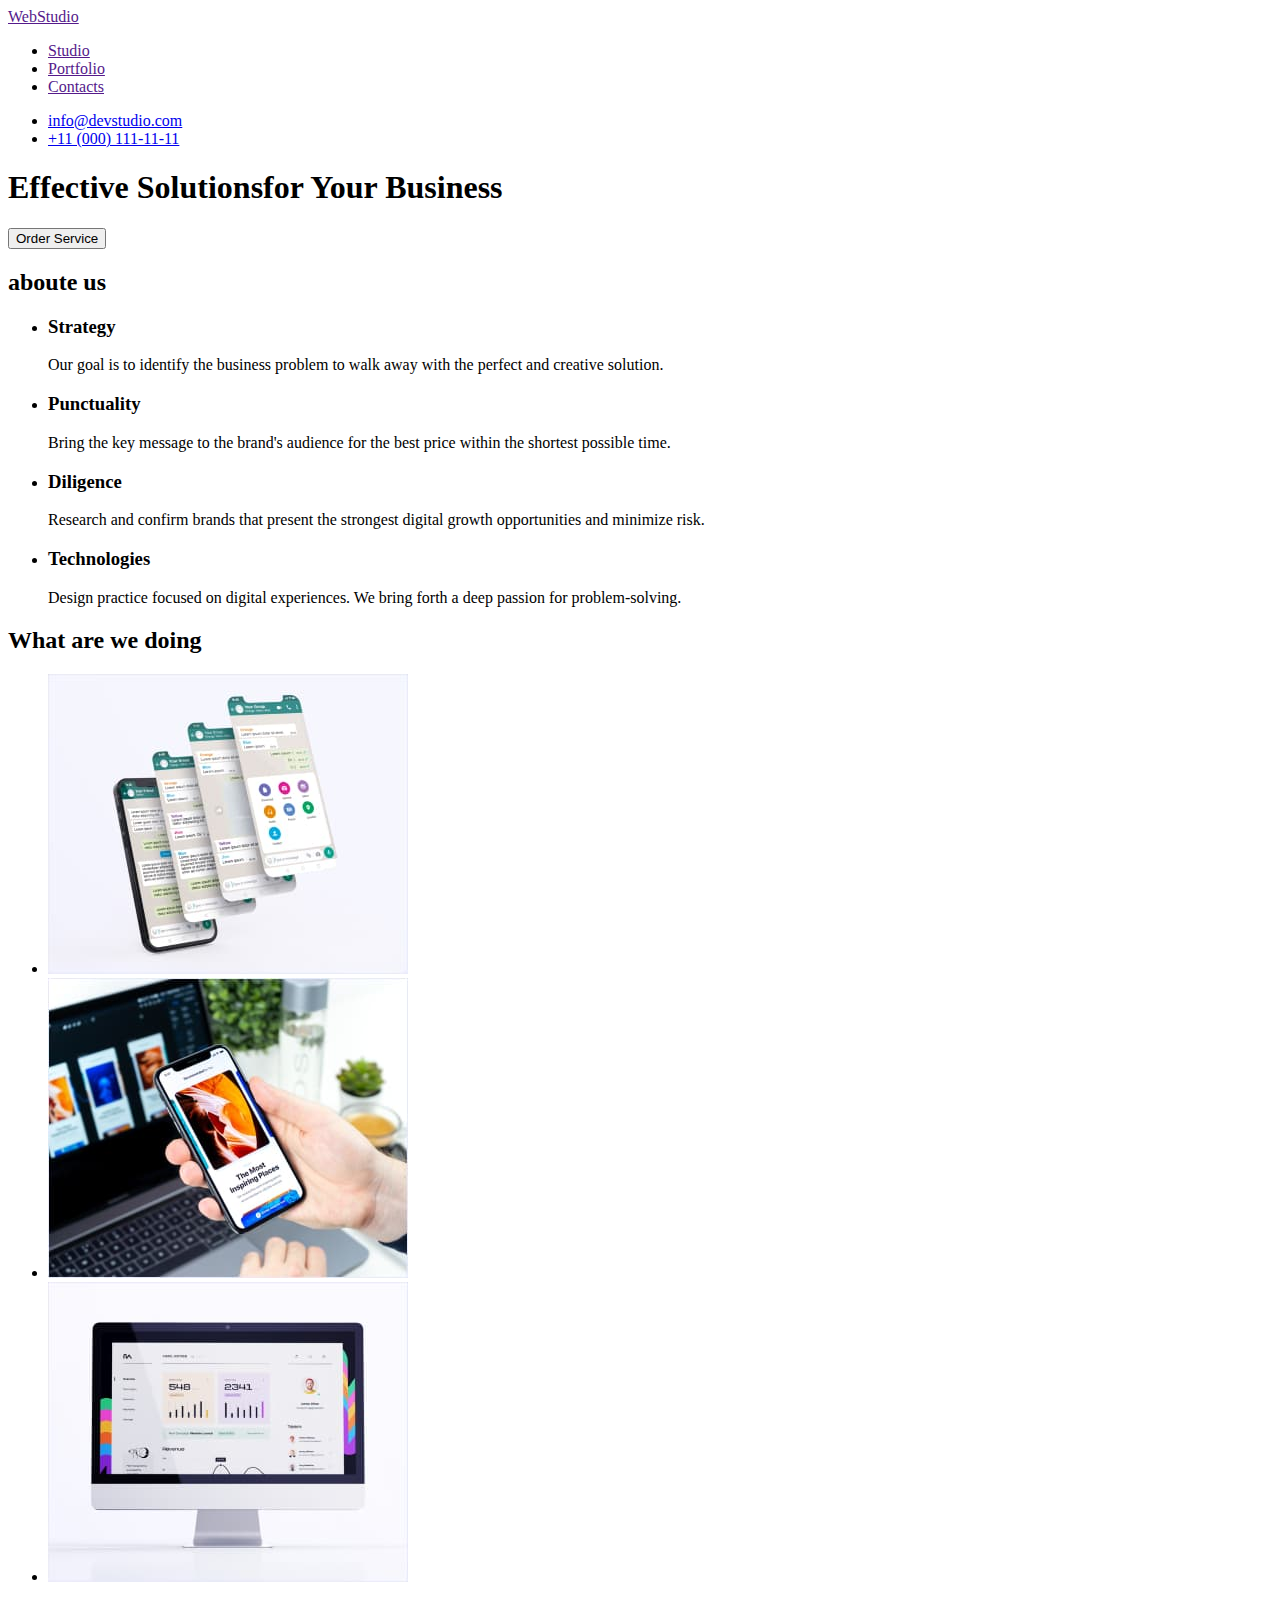
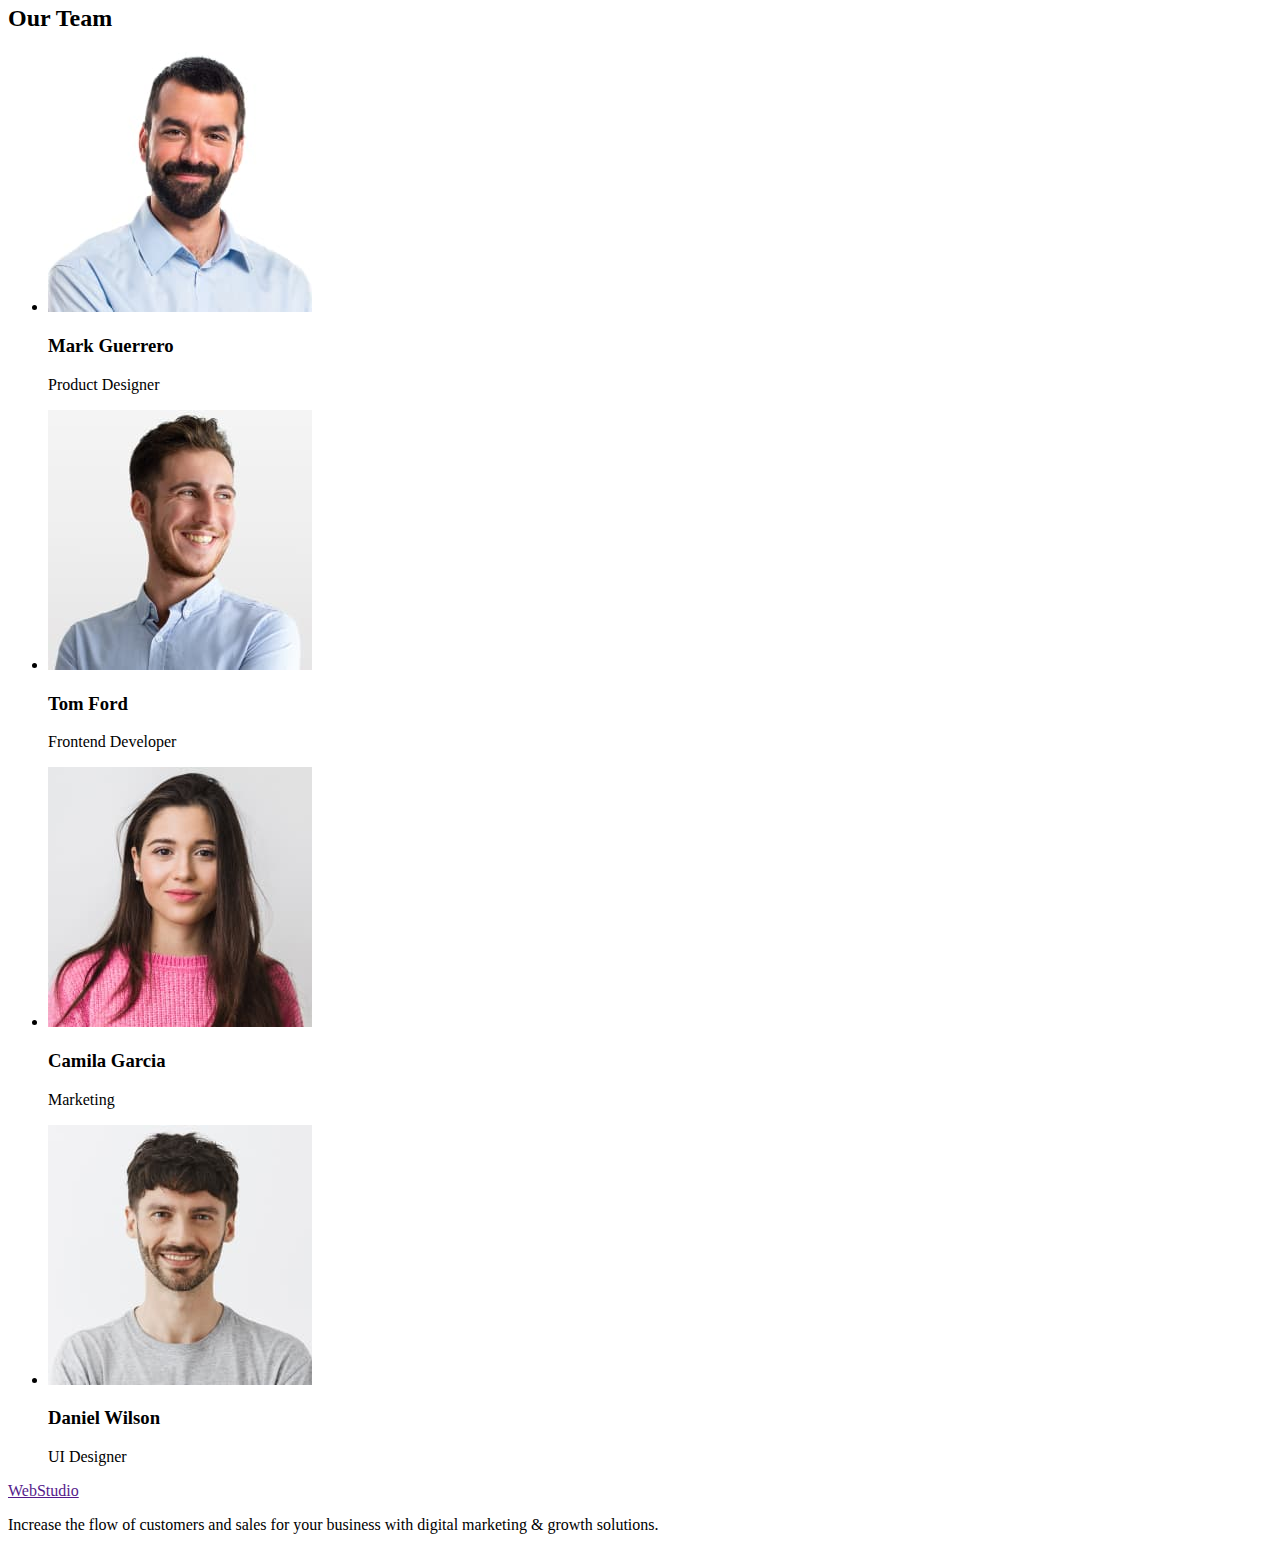
==== index.html @ cd35ba56 "copy" ====
<!DOCTYPE html>
<html lang="en">
<head>
    <meta charset="UTF-8">
    <meta http-equiv="X-UA-Compatible" content="IE=edge">
    <meta name="viewport" content="width=device-width, initial-scale=1.0">
    <title>Document</title>
</head>
<body>
   <header>
    <nav>
        <a href="">WebStudio</a>
        <ul>
        <li><a href="">Studio</a>
        </li>
        <li><a href="">Portfolio</a>
        </li>
        <li><a href="">Contacts</a>
        </li>
        </ul>
    </nav>
    
    <ul>
        <li><a href="mailto:info@devstudio.com">info@devstudio.com</a></li>
        <li><a href="tel:+11(000)111-11-11">+11 (000) 111-11-11</a></li>
    </ul>
   </header>
   <main>
    <!--hero-->
    <section>
        <h1>Effective Solutionsfor Your Business</h1>
        <button type="button">Order Service</button>
    </section>
    <!--about us-->
    <section>
        <h2>aboute us</h2>
        <ul>
            <li>
                <h3>Strategy</h3>
                <p>Our goal is to identify the business
                    problem to walk away with the perfect and creative solution. </p>
            </li>
            <li>
                <h3>Punctuality</h3>
                <p>Bring the key message to the brand's audience for the best price within the shortest possible time.</p>
            </li>
            <li>
                <h3>Diligence</h3>
                <p>Research and confirm brands that present the strongest digital growth opportunities and minimize risk.</p>
            </li>
            <li>
                <h3>Technologies</h3>
                <p>Design practice focused on digital experiences. We bring forth a deep passion for problem-solving.</p>
            </li>
        </ul>
    </section>
    <!--what are we doing-->
    <section>
        <h2>What are we doing</h2>
        <ul>
            <li>
                <img src="./images/what-are-we-doing/phon.jpg" alt="phon" width="360" height="300">
            </li>
            <li>
                <img src="./images/what-are-we-doing/phon-in-hand.jpg" alt="phon in hand" width="360" height="300" >
            </li>
            <li>
                <img src="./images/what-are-we-doing/screen.jpg" alt="screen mac" width="360" height="300">
            </li>
        </ul>
    </section>
    <!--our teem-->
    <section>
        <h2>Our Team</h2>
        <ul>
            <li>
                <img src="./images/our-teem/mark-guerrero.jpg" alt="man" width="264" height="260">
                <h3>Mark Guerrero</h3>
                <p>Product Designer</p>
            </li>
            <li>
                <img src="./images/our-teem/tom-ford.jpg" alt="man" width="264" height="260">
                <h3>Tom Ford</h3>
                <p>Frontend Developer</p>
            </li>
            <li>
                <img src="./images/our-teem/camila-garcia.jpg" alt="woman" width="264" height="260">
                <h3>Camila Garcia</h3>
                <p>Marketing</p>
            </li>
            <li>
                <img src="./images/our-teem/daniel-wilson.jpg" alt="man" width="264" height="260">
                <h3>Daniel Wilson</h3>
                <p>UI Designer</p>
            </li>
        </ul>
    </section>
   </main>
   <footer>
    <a href="">WebStudio</a>
    <p>Increase the flow of customers and sales for your business with digital marketing & growth solutions.</p>
   </footer>
</body>
</html>
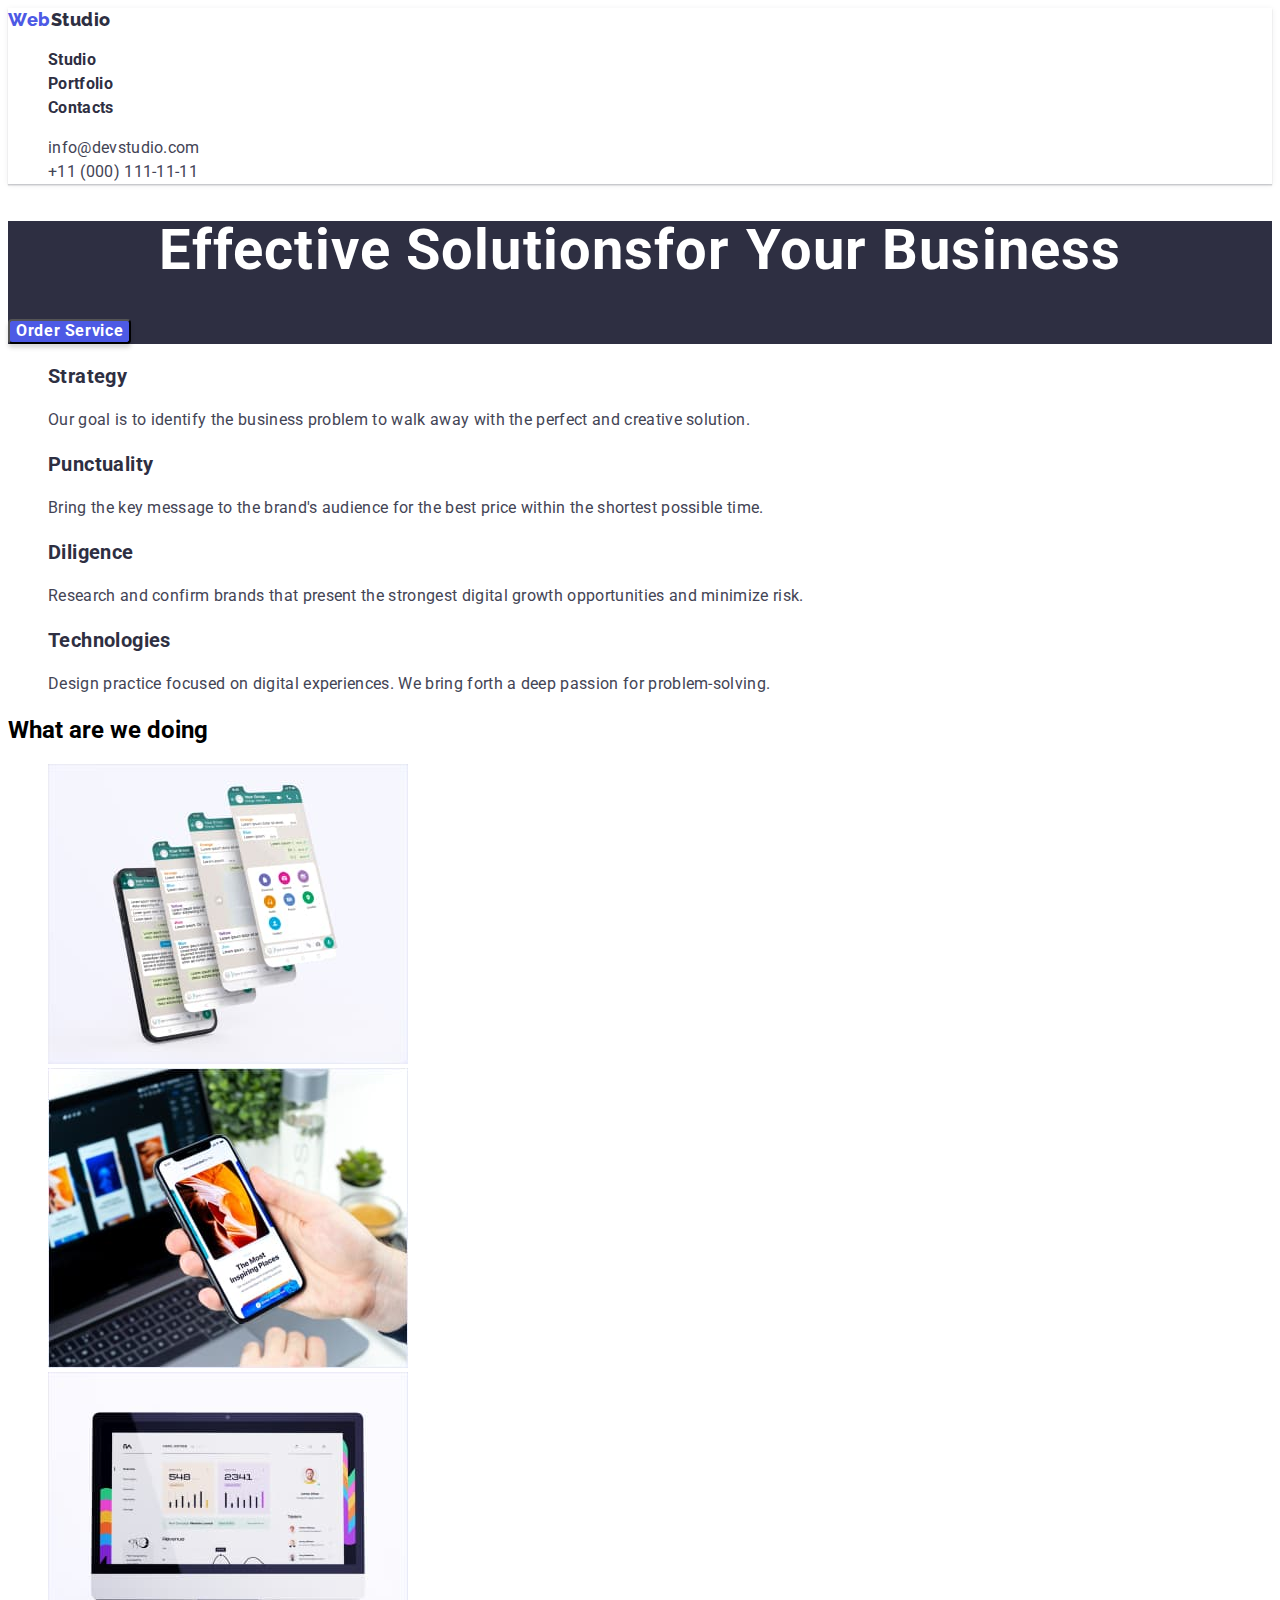
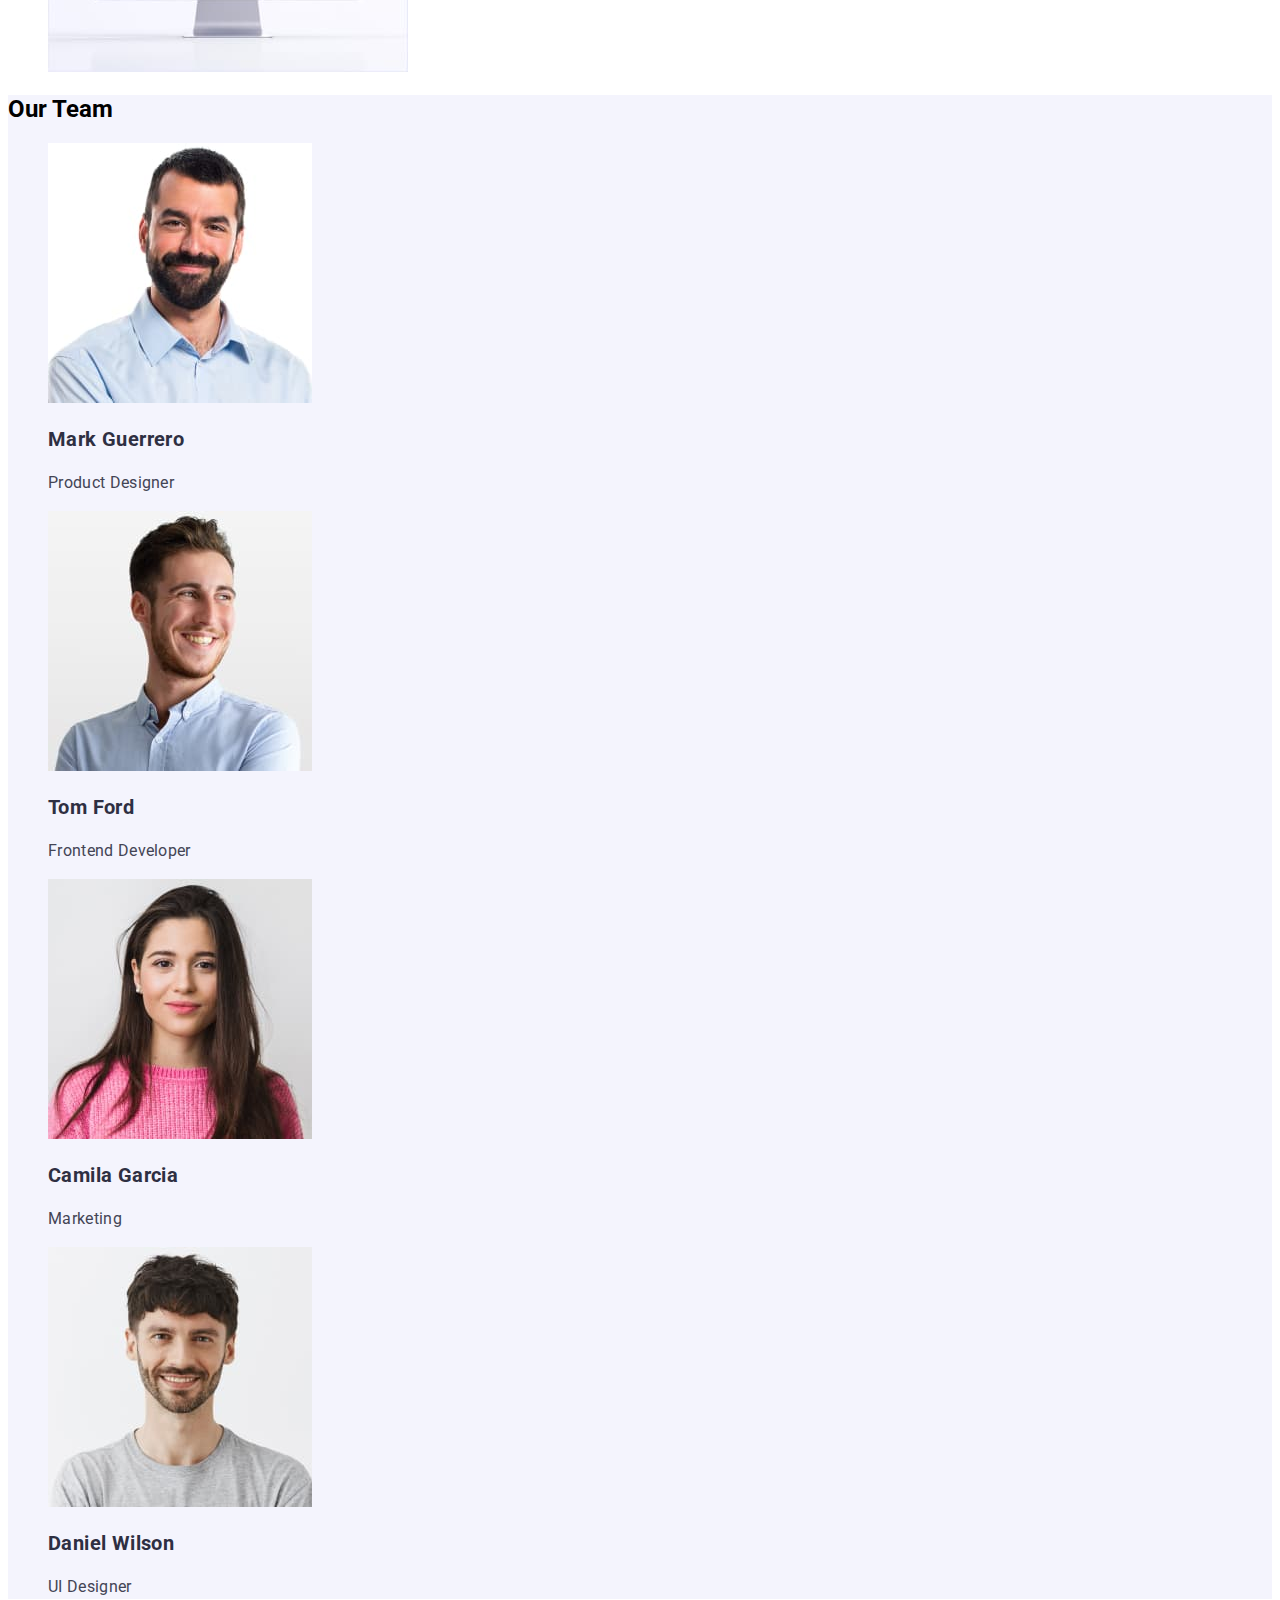
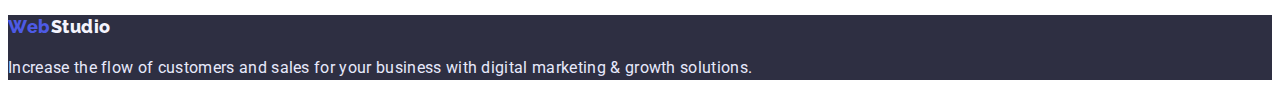
==== commit f4481055: "add portfolio" ====
--- a/index.html
+++ b/index.html
@@ -4,60 +4,64 @@
     <meta charset="UTF-8">
     <meta http-equiv="X-UA-Compatible" content="IE=edge">
     <meta name="viewport" content="width=device-width, initial-scale=1.0">
+    <link rel="stylesheet" href="./css/styles.css">
+    <link rel="preconnect" href="https://fonts.googleapis.com">
+    <link rel="preconnect" href="https://fonts.gstatic.com" crossorigin>
+    <link href="https://fonts.googleapis.com/css2?family=Raleway:wght@800&family=Roboto:wght@400;500;700;900&display=swap" rel="stylesheet">    
     <title>Document</title>
 </head>
 <body>
-   <header>
-    <nav>
-        <a href="">WebStudio</a>
-        <ul>
-        <li><a href="">Studio</a>
-        </li>
-        <li><a href="">Portfolio</a>
-        </li>
-        <li><a href="">Contacts</a>
-        </li>
+    <header class="header">
+        <nav class="heder-nav">
+            <a href="./index.html" class="logo items"><span class="logo-web">Web</span>Studio</a>
+            <ul class="header-nav-list list">
+            <li><a href="./index.html" class="heder-nav-item items">Studio</a>
+            </li>
+            <li><a href="./portfolio.html" class="heder-nav-item items">Portfolio</a>
+            </li>
+            <li><a href="" class="heder-nav-item items">Contacts</a>
+            </li>
+            </ul>
+        </nav>
+        
+        <ul class="contacts list">
+            <li><a href="mailto:info@devstudio.com" class="contacts-item items">info@devstudio.com</a></li>
+            <li><a href="tel:+11(000)111-11-11" class="contacts-item items">+11 (000) 111-11-11</a></li>
         </ul>
-    </nav>
-    
-    <ul>
-        <li><a href="mailto:info@devstudio.com">info@devstudio.com</a></li>
-        <li><a href="tel:+11(000)111-11-11">+11 (000) 111-11-11</a></li>
-    </ul>
-   </header>
+       </header>
    <main>
     <!--hero-->
-    <section>
-        <h1>Effective Solutionsfor Your Business</h1>
-        <button type="button">Order Service</button>
+    <section class="hero">
+        <h1 class="hero-title">Effective Solutionsfor Your Business</h1>
+        <button type="button" class="hero-button">Order Service</button>
     </section>
     <!--about us-->
-    <section>
-        <h2>aboute us</h2>
-        <ul>
+    <section class="section">
+        <h2 class="visually-hidden">aboute us</h2>
+        <ul class="section-list list">
             <li>
-                <h3>Strategy</h3>
-                <p>Our goal is to identify the business
+                <h3 class="section-second-title">Strategy</h3>
+                <p class="section-text">Our goal is to identify the business
                     problem to walk away with the perfect and creative solution. </p>
             </li>
             <li>
-                <h3>Punctuality</h3>
-                <p>Bring the key message to the brand's audience for the best price within the shortest possible time.</p>
+                <h3 class="section-second-title">Punctuality</h3>
+                <p class="section-text">Bring the key message to the brand's audience for the best price within the shortest possible time.</p>
             </li>
             <li>
-                <h3>Diligence</h3>
-                <p>Research and confirm brands that present the strongest digital growth opportunities and minimize risk.</p>
+                <h3 class="section-second-title">Diligence</h3>
+                <p class="section-text">Research and confirm brands that present the strongest digital growth opportunities and minimize risk.</p>
             </li>
             <li>
-                <h3>Technologies</h3>
-                <p>Design practice focused on digital experiences. We bring forth a deep passion for problem-solving.</p>
+                <h3 class="section-second-title">Technologies</h3>
+                <p class="section-text">Design practice focused on digital experiences. We bring forth a deep passion for problem-solving.</p>
             </li>
         </ul>
     </section>
     <!--what are we doing-->
-    <section>
-        <h2>What are we doing</h2>
-        <ul>
+    <section class="section">
+        <h2 class="section-section-second-title">What are we doing</h2>
+        <ul class="section-list list">
             <li>
                 <img src="./images/what-are-we-doing/phon.jpg" alt="phon" width="360" height="300">
             </li>
@@ -70,34 +74,34 @@
         </ul>
     </section>
     <!--our teem-->
-    <section>
-        <h2>Our Team</h2>
-        <ul>
+    <section class="section teem">
+        <h2 class="section-section-second-title">Our Team</h2>
+        <ul class="section-list list">
             <li>
                 <img src="./images/our-teem/mark-guerrero.jpg" alt="man" width="264" height="260">
-                <h3>Mark Guerrero</h3>
-                <p>Product Designer</p>
+                <h3 class="section-second-title">Mark Guerrero</h3>
+                <p class="section-text">Product Designer</p>
             </li>
             <li>
                 <img src="./images/our-teem/tom-ford.jpg" alt="man" width="264" height="260">
-                <h3>Tom Ford</h3>
-                <p>Frontend Developer</p>
+                <h3 class="section-second-title">Tom Ford</h3>
+                <p class="section-text">Frontend Developer</p>
             </li>
             <li>
                 <img src="./images/our-teem/camila-garcia.jpg" alt="woman" width="264" height="260">
-                <h3>Camila Garcia</h3>
-                <p>Marketing</p>
+                <h3 class="section-second-title">Camila Garcia</h3>
+                <p class="section-text">Marketing</p>
             </li>
             <li>
                 <img src="./images/our-teem/daniel-wilson.jpg" alt="man" width="264" height="260">
-                <h3>Daniel Wilson</h3>
-                <p>UI Designer</p>
+                <h3 class="section-second-title">Daniel Wilson</h3>
+                <p class="section-text">UI Designer</p>
             </li>
         </ul>
     </section>
    </main>
-   <footer>
-    <a href="">WebStudio</a>
+   <footer class="footer">
+    <a href="./index.html" class="logo items"><span class="logo-web">Web</span>Studio</a>
     <p>Increase the flow of customers and sales for your business with digital marketing & growth solutions.</p>
    </footer>
 </body>
--- a/css/styles.css
+++ b/css/styles.css
@@ -0,0 +1,135 @@
+:root{
+    --primary-title-color:#2E2F42;
+    --primary-text-color: #434455;
+    --second-text-color: #FFFFFF;
+    --primary-button-color: #4D5AE5;
+}
+body {
+   font-family: 'Roboto';
+   font-style: normal;
+}
+
+/*header*/
+.header {
+    background: #FFFFFF;
+    box-shadow: 0px 2px 1px rgba(46, 47, 66, 0.08), 0px 1px 1px rgba(46, 47, 66, 0.16), 0px 1px 6px rgba(46, 47, 66, 0.08);}
+.logo {
+    font-family: 'Raleway', sant-serif;
+    font-weight: 800;
+    font-size: 18px;
+    line-height: 1.33;
+    letter-spacing: 0.03em;
+    color: var(--primary-title-color);
+}
+.logo-web {
+    color: var(--primary-button-color);
+}
+.heder-nav-item {
+    font-family: inherit;
+    font-weight: 700;
+    font-size: 16px;
+    line-height: 1.5;
+    letter-spacing: 0.02em;
+    color: var(--primary-title-color);
+}
+.contacts-item {
+    font-family: inherit;
+    font-weight: 400;
+    font-size: 16px;
+    line-height: 1.5;
+    letter-spacing: 0.02em;
+    color: var(--primary-text-color);
+
+}
+/*main*/
+.visually-hidden {
+  position: absolute;
+  width: 1px;
+  height: 1px;
+  margin: -1px;
+  border: 0;
+  padding: 0;
+  
+  white-space: nowrap;
+  clip-path: inset(100%);
+  clip: rect(0 0 0 0);
+  overflow: hidden;
+}
+.list{
+    list-style: none;
+}
+.items{
+    text-decoration: none;
+}
+.hero {
+    background: #2E2F42;
+}
+.hero-title{
+    font-size: 56px;
+    line-height: 1.07;
+    text-align: center;
+    letter-spacing: 0.02em;
+    color: var(--second-text-color);
+}
+.hero-button {
+    background:  #4D5AE5;
+    box-shadow: 0px 4px 4px rgba(0, 0, 0, 0.15);
+    border-radius: 4px;
+    font-family: inherit;
+    font-weight: 700;
+    font-size: 16px;
+    line-height: 1.18;
+    display: flex;
+    align-items: center;
+    letter-spacing: 0.04em;
+    color:var(--second-text-color);
+    cursor: pointer;
+}
+.section-title {
+    font-size: 36px;
+    line-height: 1.11;
+    letter-spacing: 0.02em;
+    color: var(--primary-title-color);
+}
+.section-second-title {
+    font-size: 20px;
+    line-height: 1.2;
+    letter-spacing: 0.02em;
+    color: var(--primary-title-color);
+}
+.section-text {
+    font-size: 16px;
+    line-height: 1.5;
+    letter-spacing: 0.02em;
+    color: var(--primary-text-color);
+}
+.teem {
+    background: #F4F4FD;
+}
+/* portfolio main*/
+.portfolio-buttons:hover,
+.portfolio-buttons:focus {
+    background:  #4D5AE5;
+    box-shadow: 0px 3px 1px rgba(0, 0, 0, 0.1), 0px 2px 1px rgba(0, 0, 0, 0.08), 0px 2px 2px rgba(0, 0, 0, 0.12);
+    border-radius: 4px;
+    color: var(--second-text-color);}
+.portfolio-buttons {
+    background: #F4F4FD;
+    font-family: inherit;
+    font-weight: 700;
+    font-size: 16px;
+    line-height: 1.5;
+    letter-spacing: 0.04em;
+    cursor: pointer;
+    color: var(--primary-button-color);}
+/*footer*/
+.footer {
+    background: var(--primary-title-color);
+    font-size: 16px;
+    line-height: 1.5;
+    letter-spacing: 0.02em;
+    color: #E7E9FC;
+}
+.footer .logo{
+    color: #F4F4FD;
+}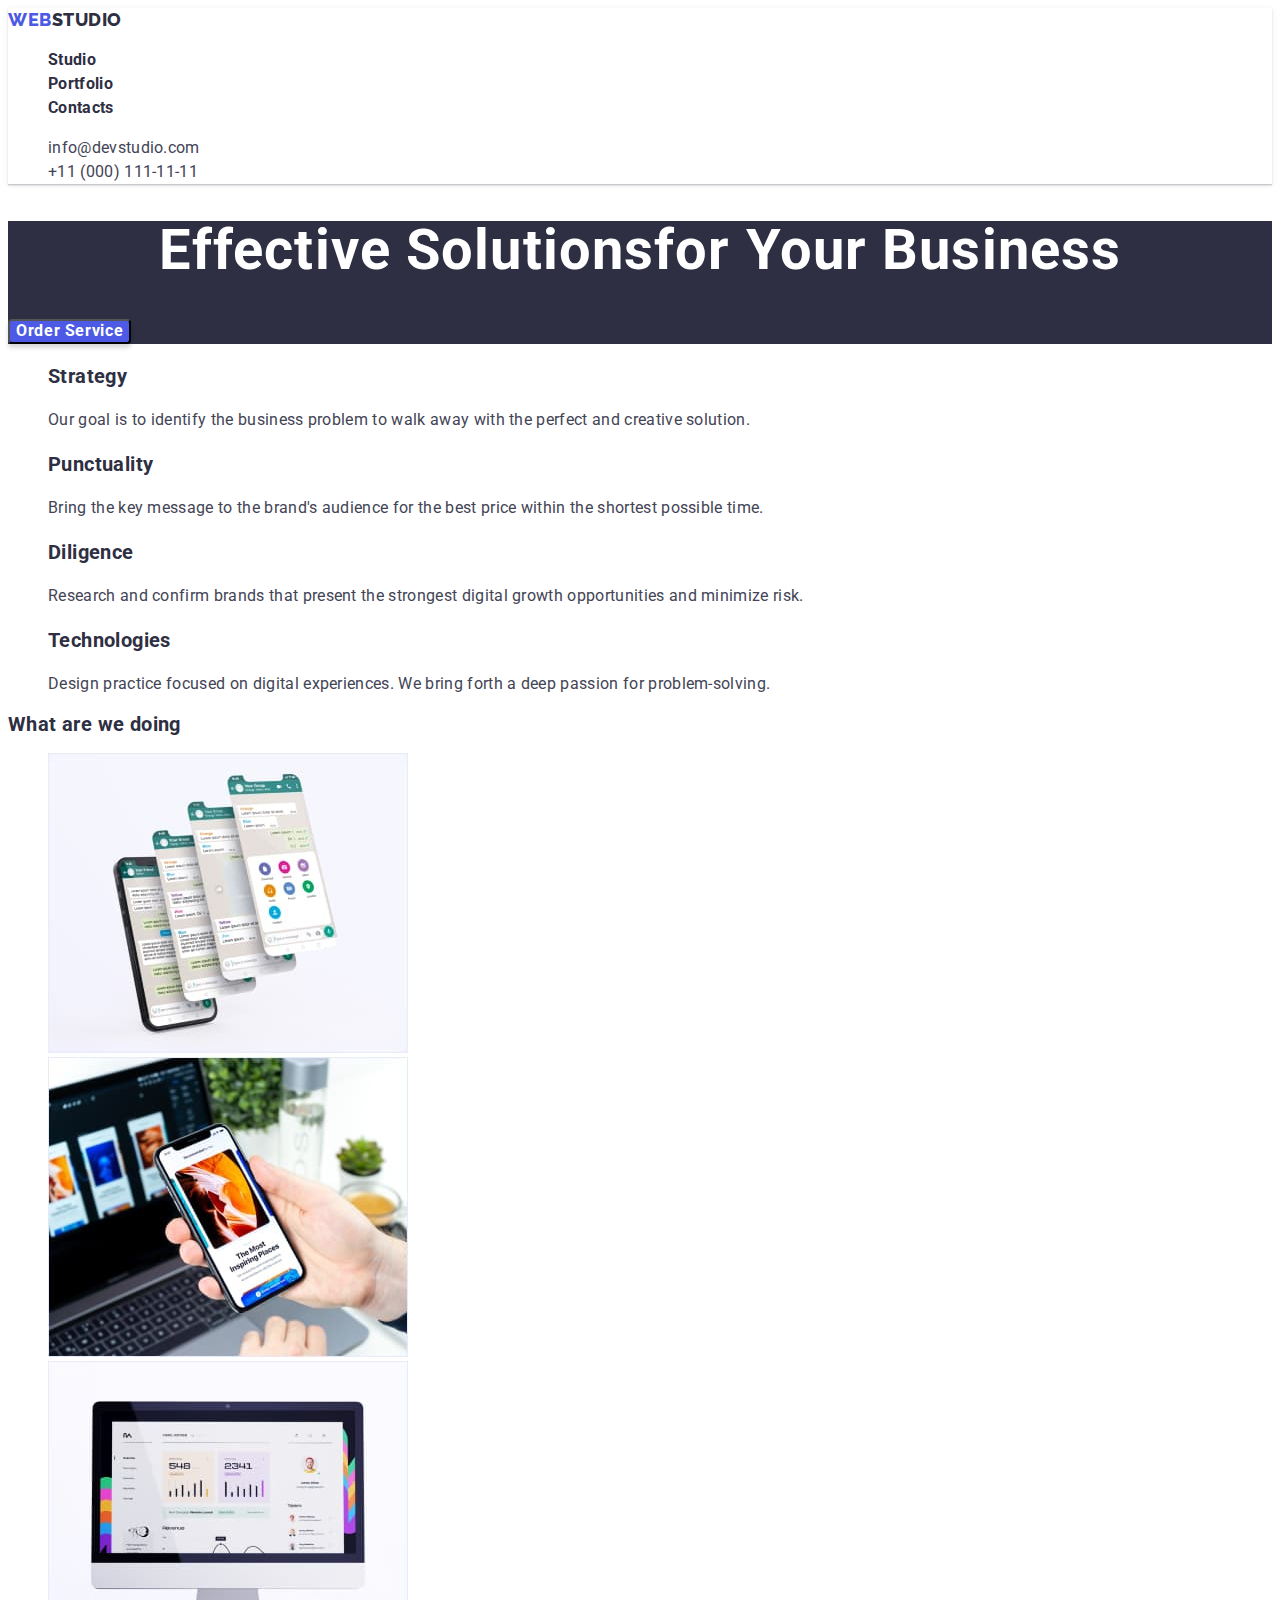
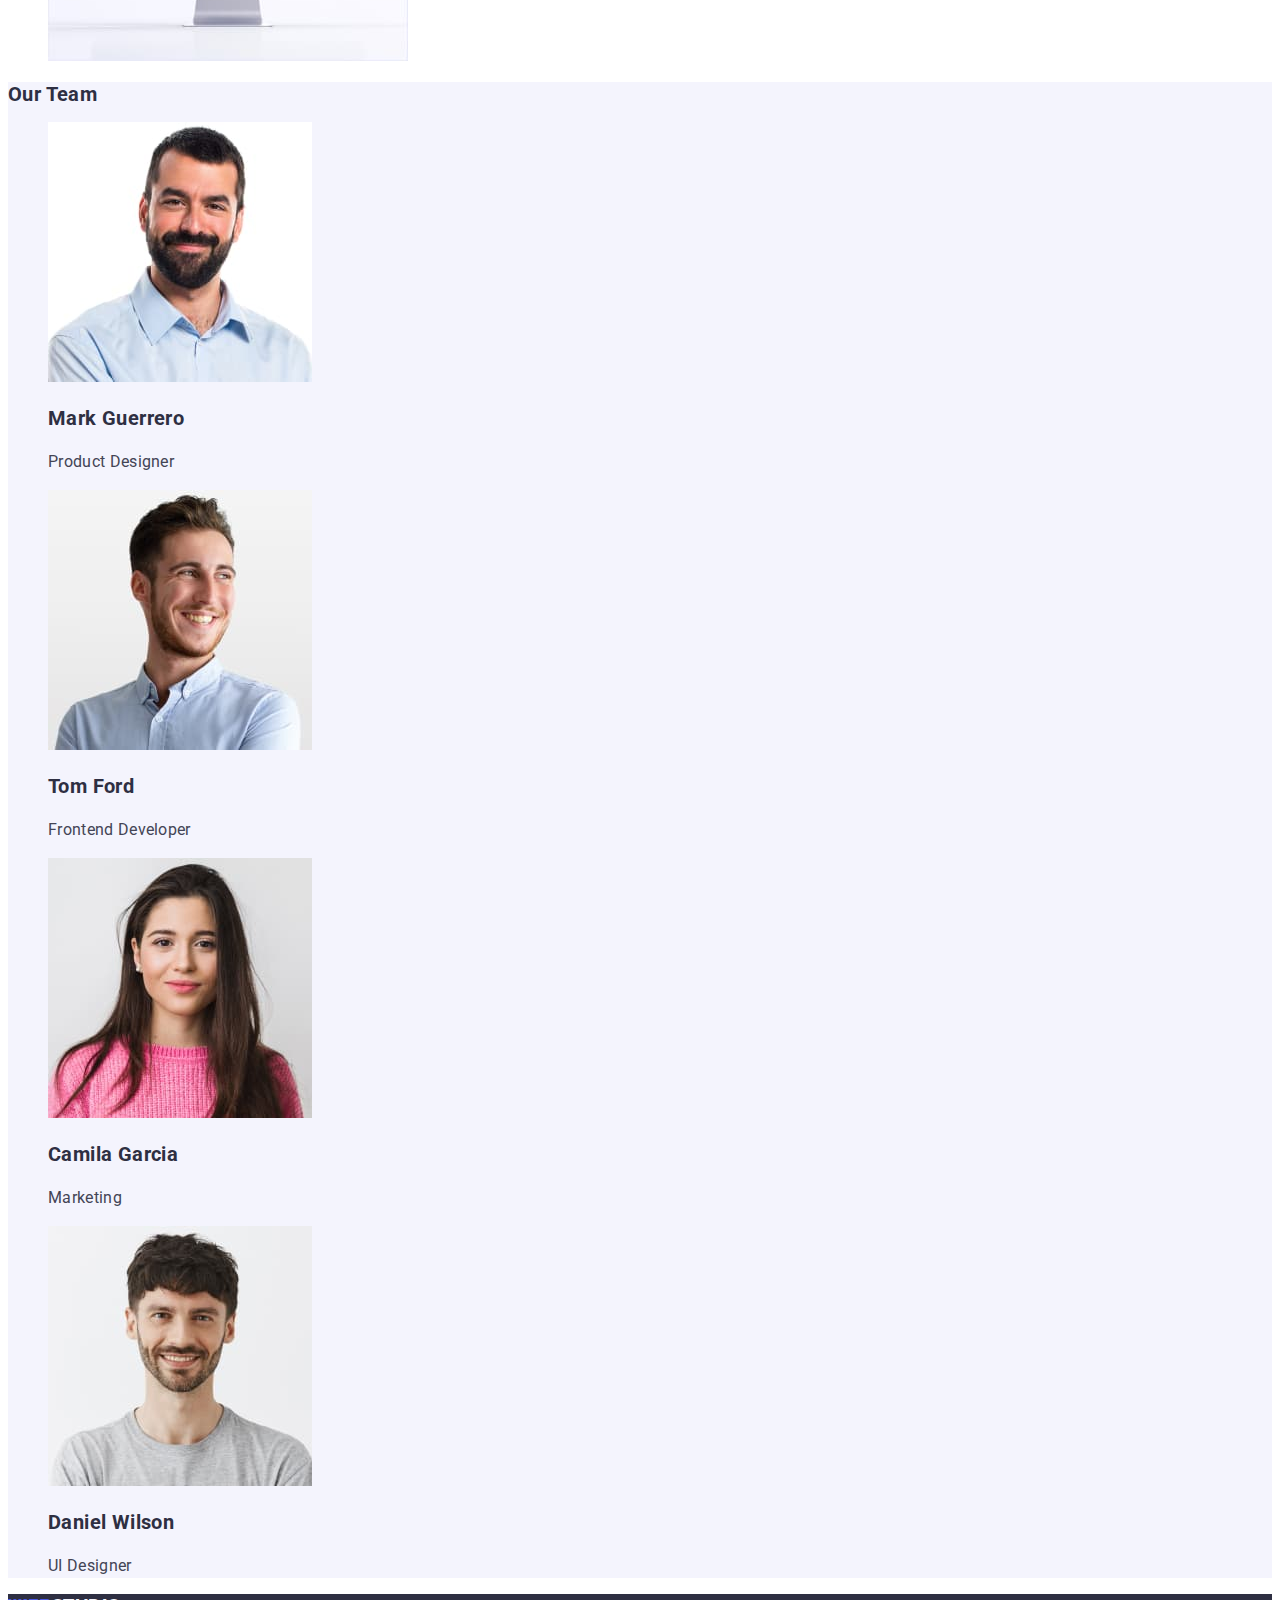
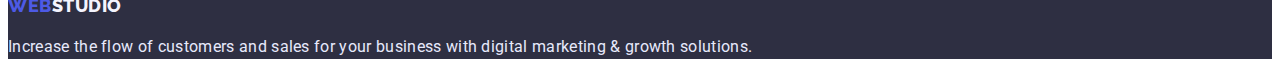
==== commit efd49ee9: "fixed button, h2, logo" ====
--- a/index.html
+++ b/index.html
@@ -13,7 +13,7 @@
 <body>
     <header class="header">
         <nav class="heder-nav">
-            <a href="./index.html" class="logo items"><span class="logo-web">Web</span>Studio</a>
+            <a href="./index.html" class="logo items"><span class="logo-web">WEB</span>STUDIO</a>
             <ul class="header-nav-list list">
             <li><a href="./index.html" class="heder-nav-item items">Studio</a>
             </li>
@@ -60,7 +60,7 @@
     </section>
     <!--what are we doing-->
     <section class="section">
-        <h2 class="section-section-second-title">What are we doing</h2>
+        <h2 class="section-second-title">What are we doing</h2>
         <ul class="section-list list">
             <li>
                 <img src="./images/what-are-we-doing/phon.jpg" alt="phon" width="360" height="300">
@@ -75,7 +75,7 @@
     </section>
     <!--our teem-->
     <section class="section teem">
-        <h2 class="section-section-second-title">Our Team</h2>
+        <h2 class="section-second-title">Our Team</h2>
         <ul class="section-list list">
             <li>
                 <img src="./images/our-teem/mark-guerrero.jpg" alt="man" width="264" height="260">
@@ -101,7 +101,7 @@
     </section>
    </main>
    <footer class="footer">
-    <a href="./index.html" class="logo items"><span class="logo-web">Web</span>Studio</a>
+    <a href="./index.html" class="logo items"><span class="logo-web">WEB</span>STUDIO</a>
     <p>Increase the flow of customers and sales for your business with digital marketing & growth solutions.</p>
    </footer>
 </body>
--- a/css/styles.css
+++ b/css/styles.css
@@ -6,7 +6,6 @@
 }
 body {
    font-family: 'Roboto';
-   font-style: normal;
 }
 
 /*header*/
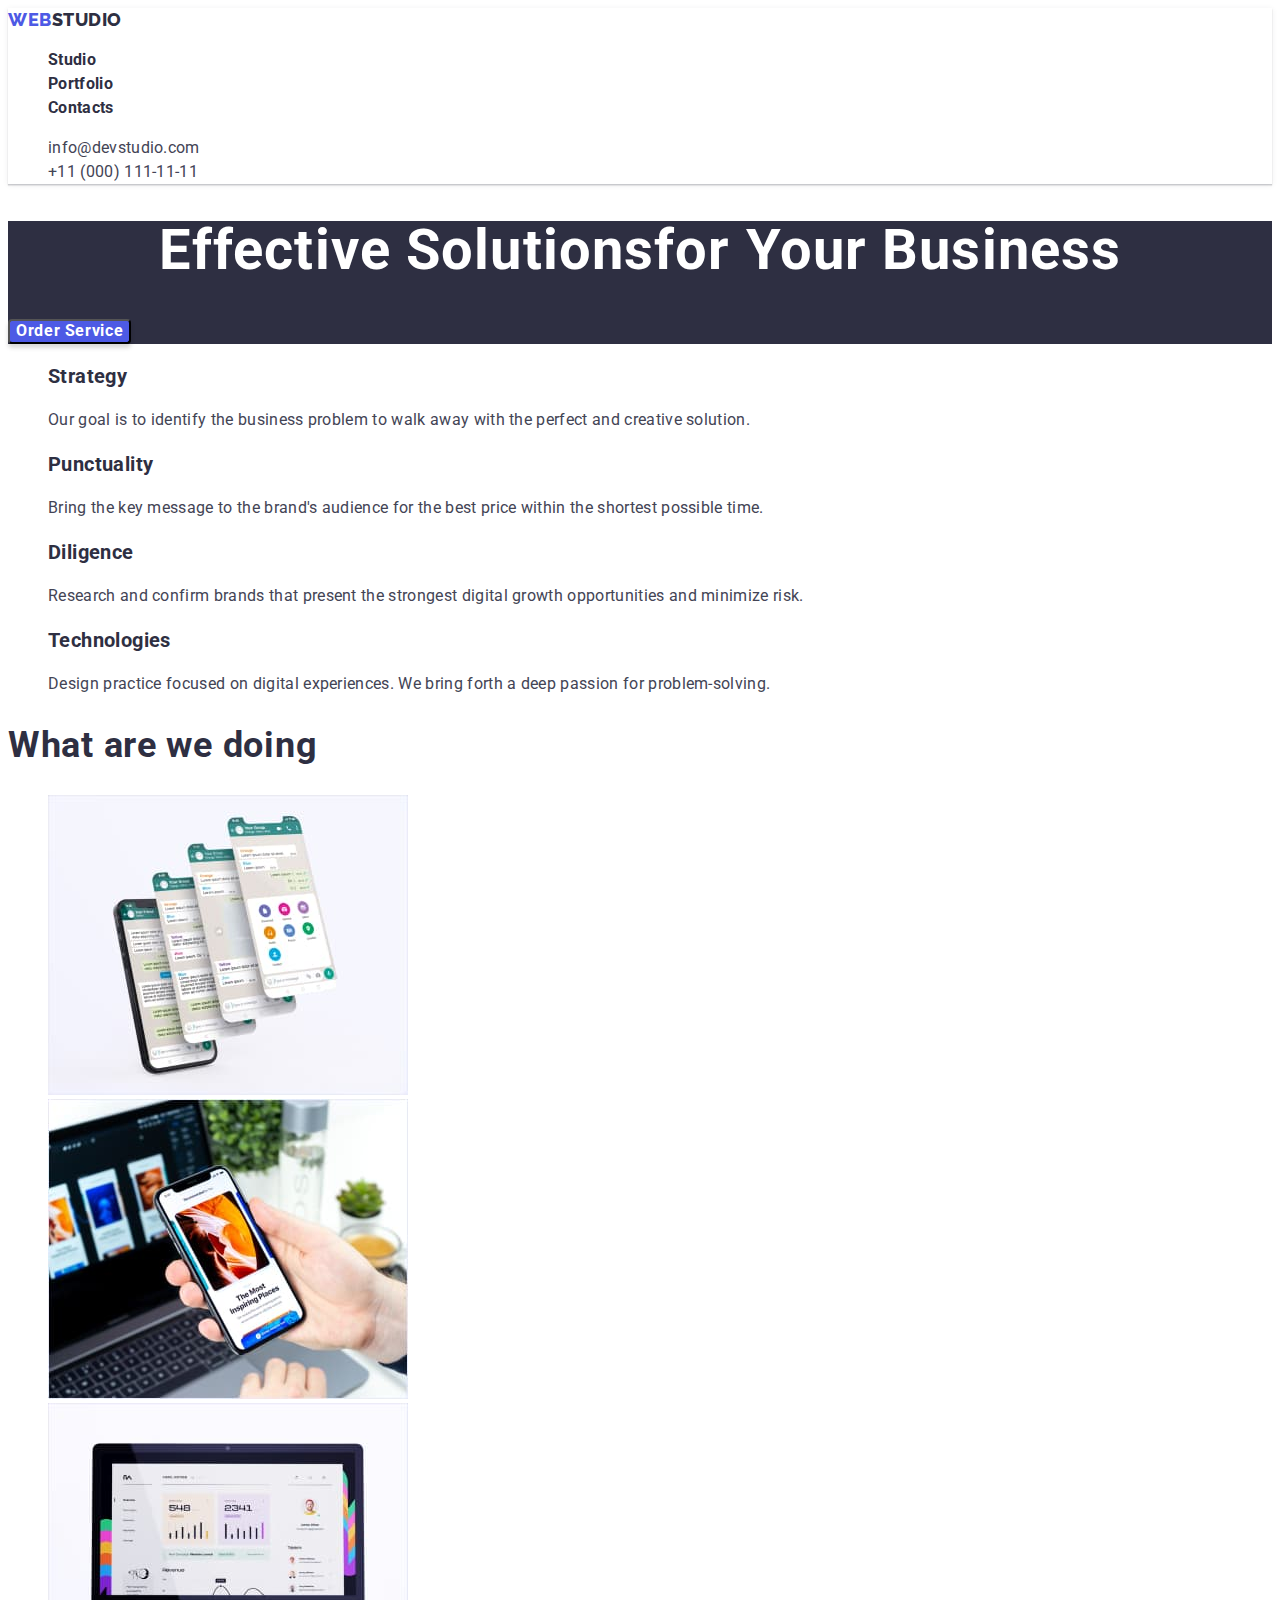
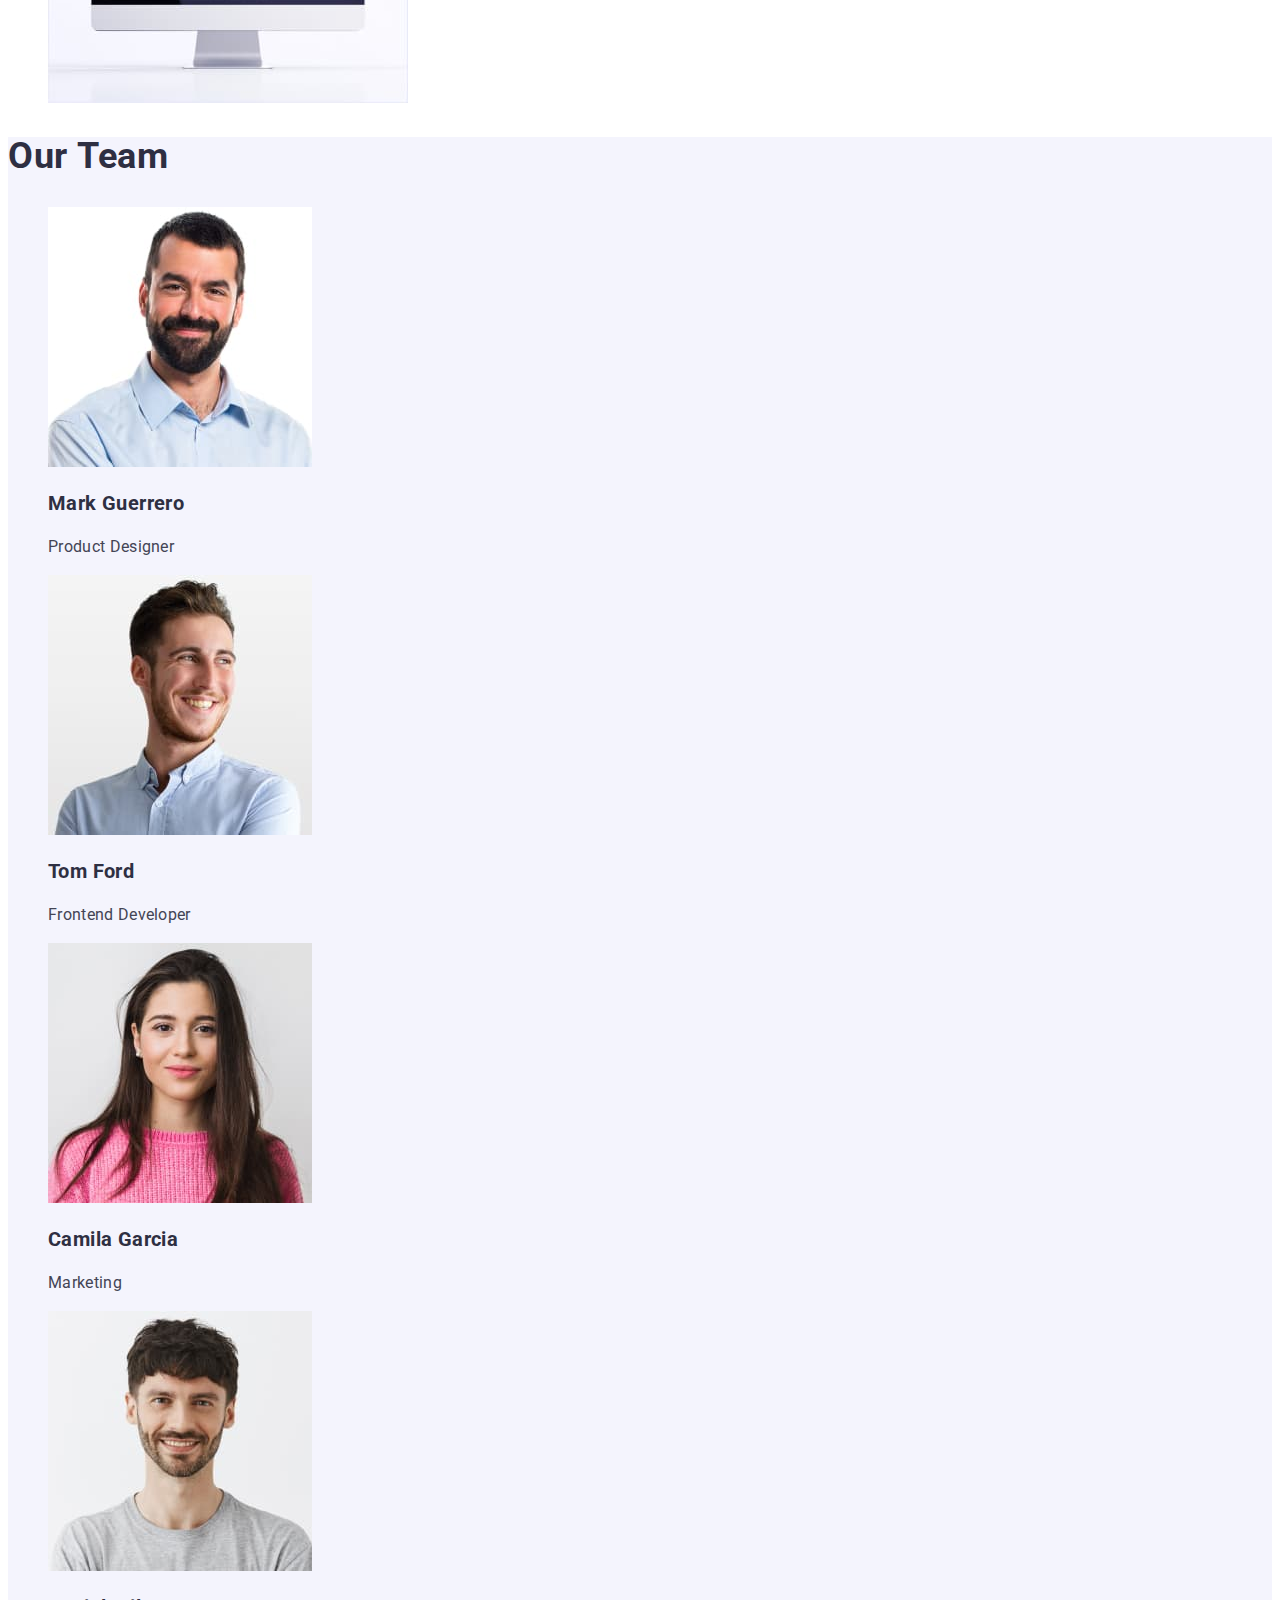
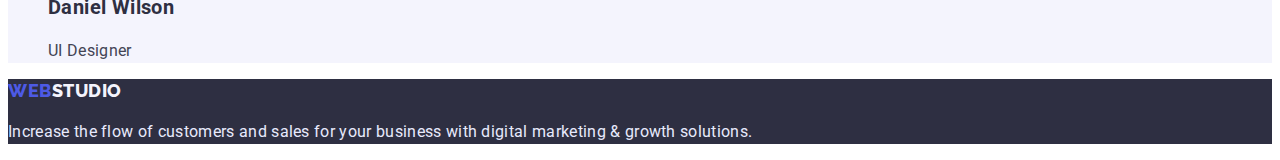
==== commit 3cf9dfad: "Update index.html" ====
--- a/index.html
+++ b/index.html
@@ -60,7 +60,7 @@
     </section>
     <!--what are we doing-->
     <section class="section">
-        <h2 class="section-second-title">What are we doing</h2>
+        <h2 class="section-title">What are we doing</h2>
         <ul class="section-list list">
             <li>
                 <img src="./images/what-are-we-doing/phon.jpg" alt="phon" width="360" height="300">
@@ -75,7 +75,7 @@
     </section>
     <!--our teem-->
     <section class="section teem">
-        <h2 class="section-second-title">Our Team</h2>
+        <h2 class="section-title">Our Team</h2>
         <ul class="section-list list">
             <li>
                 <img src="./images/our-teem/mark-guerrero.jpg" alt="man" width="264" height="260">
